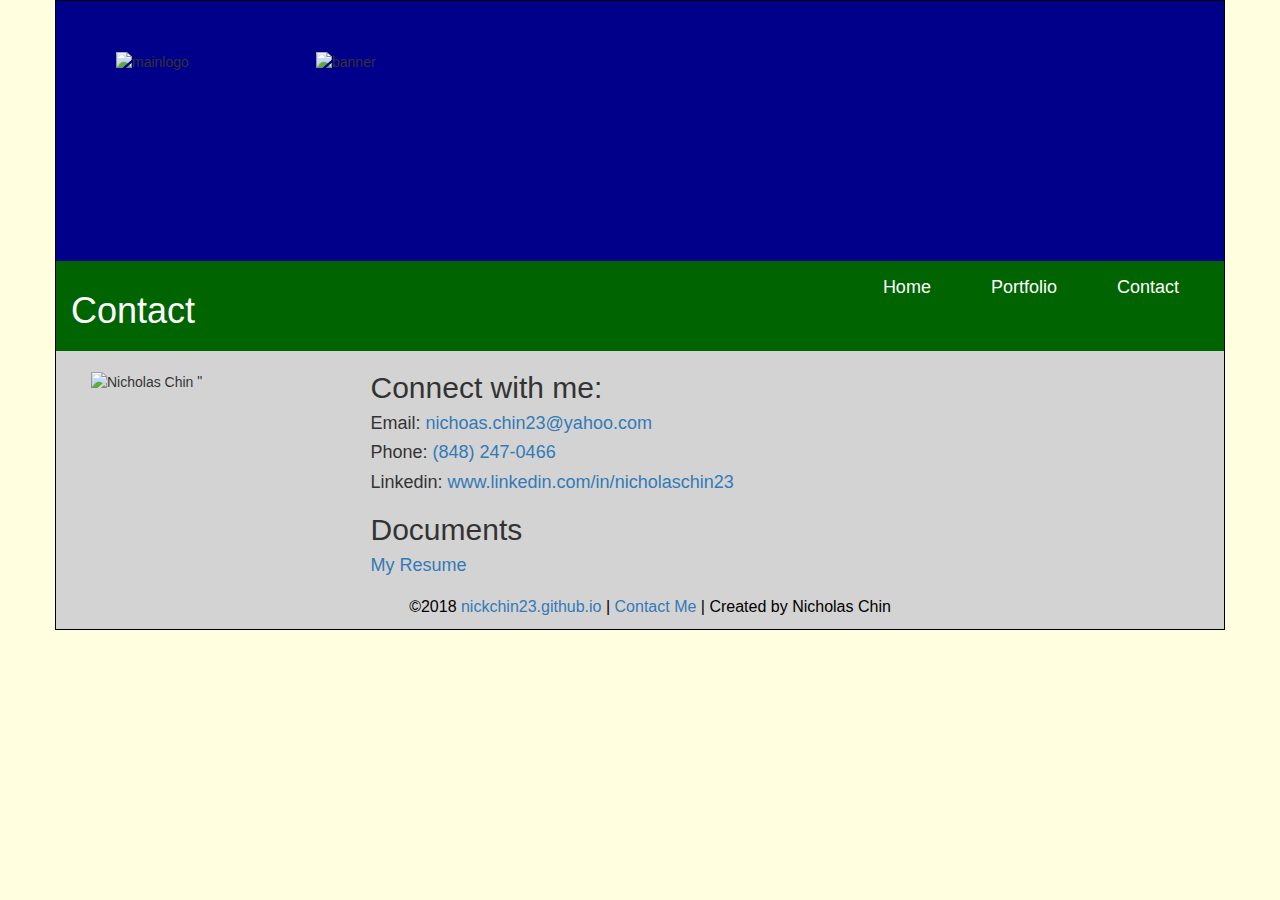
==== contact.html @ 0923cee5 "Update contact.html" ====
<!DOCTYPE html>
<html>
<head>
    <meta charset="utf-8">
    <meta name="viewport" content="width=device-width">
    <title>Home</title>
    <script src="https://code.jquery.com/jquery.min.js"></script>
    <link href="https://maxcdn.bootstrapcdn.com/bootstrap/3.3.6/css/bootstrap.min.css" rel="stylesheet" type="text/css" />
    <script src="https://maxcdn.bootstrapcdn.com/bootstrap/3.3.6/js/bootstrap.min.js"></script>
    <link rel="stylesheet" href="\style.css">
    <script src="main.js"></script>
</head>

<body>
    <div class="container">
        
        <!--Banner-->
        <div class="row top-bar">
            <div class="col-sm-4 logo">
                <img src="https://i.imgur.com/VTnbUzS.png" alt="mainlogo">
            </div>
            <div class="col-sm-8 banner">
                <img src="https://i.imgur.com/mvJP1Ve.png" alt="banner">
            </div>
        </div>
        
        <!--Navbar-->
        <div class="row nav-bar">
            <div class="col-sm-2">
            <h1>Contact</h1>
            </div>
            <nav class="navigation">
                <div class="col-sm-10">
                    <ul>
                        <li><a href="index.html">Home</a>
                            <ul>
                                <li><a href="index.html#aboutme">About Me</a></li>
                            </ul>
                        </li>
                        <li><a href="portfolio.html">Portfolio</a>
                            <ul>
                                <li><a href="portfolio.html#flash">Flash Animation</a></li>
                                <li><a href="portfolio.html#gamereview">Game Review Website</a></li>
                                <li><a href="portfolio.html#sci">Rutgers School of Comm. &amp; Info. Website</a></li>
                                <li><a href="portfolio.html#tableau">MLB Tableau Visualization</a></li>
                            </ul>
                        </li>
                        <li><a href="contact.html">Contact</a>
                        <li>
                    </ul>
                </div>
            </nav>
        </div>
                
        <!--Content and Sidebar-->
        <div class="content">
            <div class="col-sm-3 profile">
                <img src="https://media.licdn.com/mpr/mpr/shrinknp_400_400/AAMABADuAAgAAQAAAAAAABCzAAAAJDBiMGYyODZhLTI1N2YtNDY2OS04NjI5LTZjMzQ0NmE0MGEzNg.bin" alt="Nicholas Chin">
"
            </div>
                
            <div class="col-sm-9">
            
                <!--Contact Info-->
                <div class="contactinfo">
                    <h2>Connect with me:</h2>
                    <h4>Email: <a href="mailto:nicholas.chin23@yahoo.com">nichoas.chin23@yahoo.com</a></h4>
                    <h4>Phone: <a href="tel:848-247-0466">(848) 247-0466</a></h4>
                    <h4>Linkedin: <a href="https://linkedin.com/in/nicholaschin23 " target="_blank">www.linkedin.com/in/nicholaschin23</a></h4>
                    </div>
                
                <!--Documents-->
                <div class="docs">
                    <h2>Documents</h2>
                    <h4><a href="https://drive.google.com/open?id=1dSws-0sShbN4aBue-emafL-QrsRCLmhF">My Resume</a></h4>
                </div>
            </div>

            <!--Footer-->
             <div class="col-sm-12 footer">
                 <p>&#169;2018 <a href="https://nickchin23.github.io" target="_blank">nickchin23.github.io</a> | <a href="contact.html" target="_blank">Contact Me</a> | Created by Nicholas Chin </p>
            </div>

        </div>
    </div>
</body>
</html>
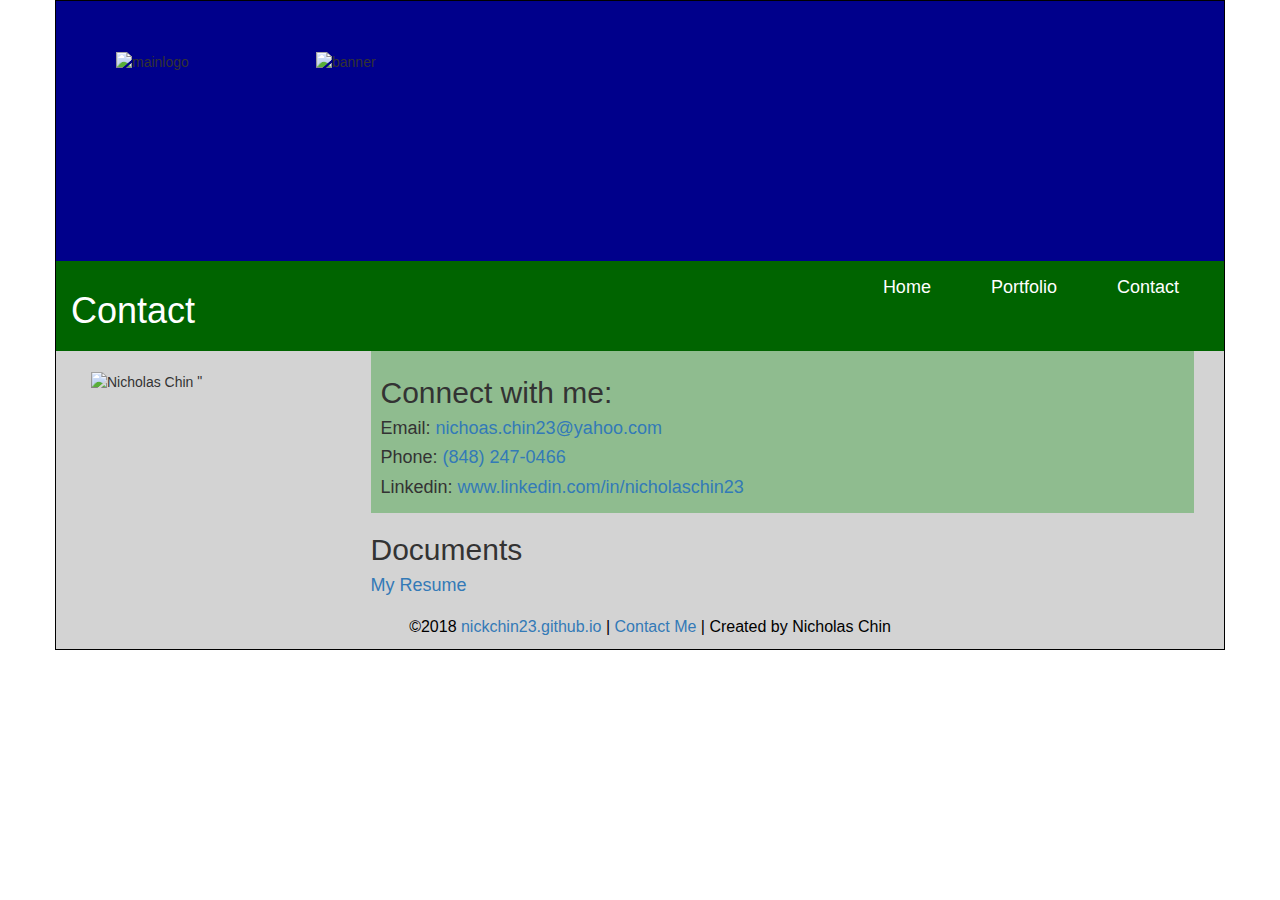
==== commit ff10507c: "Update contact.html" ====
--- a/contact.html
+++ b/contact.html
@@ -3,7 +3,7 @@
 <head>
     <meta charset="utf-8">
     <meta name="viewport" content="width=device-width">
-    <title>Home</title>
+    <title>Contact</title>
     <script src="https://code.jquery.com/jquery.min.js"></script>
     <link href="https://maxcdn.bootstrapcdn.com/bootstrap/3.3.6/css/bootstrap.min.css" rel="stylesheet" type="text/css" />
     <script src="https://maxcdn.bootstrapcdn.com/bootstrap/3.3.6/js/bootstrap.min.js"></script>
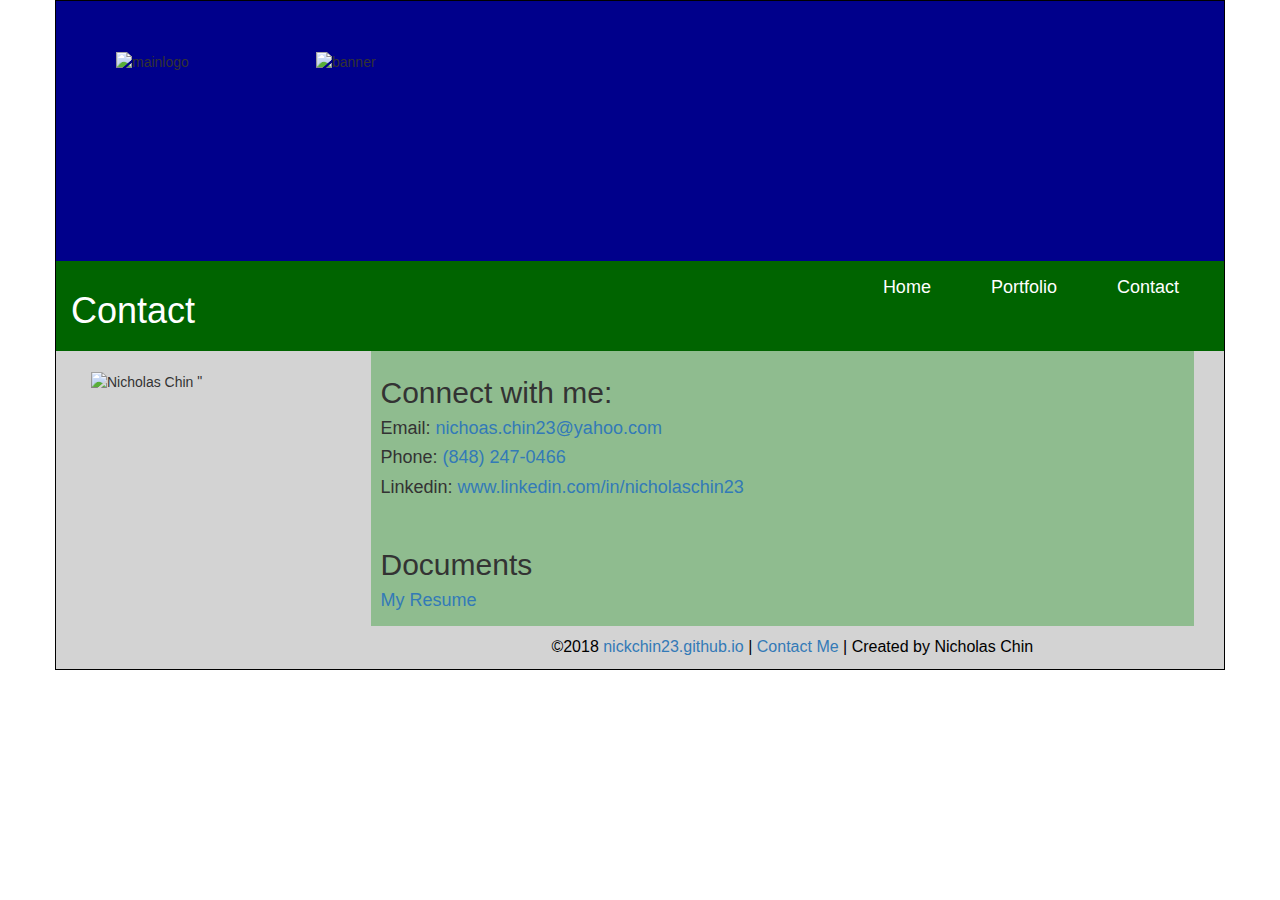
==== commit 44c8d8e4: "Update contact.html" ====
--- a/contact.html
+++ b/contact.html
@@ -40,6 +40,7 @@
                         <li><a href="portfolio.html">Portfolio</a>
                             <ul>
                                 <li><a href="portfolio.html#flash">Flash Animation</a></li>
+                                <li><a href="portfolio.html#site">Mock Personal Website</a></li>
                                 <li><a href="portfolio.html#gamereview">Game Review Website</a></li>
                                 <li><a href="portfolio.html#sci">Rutgers School of Comm. &amp; Info. Website</a></li>
                                 <li><a href="portfolio.html#tableau">MLB Tableau Visualization</a></li>
@@ -67,15 +68,11 @@
                     <h4>Email: <a href="mailto:nicholas.chin23@yahoo.com">nichoas.chin23@yahoo.com</a></h4>
                     <h4>Phone: <a href="tel:848-247-0466">(848) 247-0466</a></h4>
                     <h4>Linkedin: <a href="https://linkedin.com/in/nicholaschin23 " target="_blank">www.linkedin.com/in/nicholaschin23</a></h4>
+                    <br>
+                     <h2>Documents</h2>
+                    <h4><a href="https://drive.google.com/open?id=1dSws-0sShbN4aBue-emafL-QrsRCLmhF">My Resume</a></h4>
                     </div>
-                
-                <!--Documents-->
-                <div class="docs">
-                    <h2>Documents</h2>
-                    <h4><a href="https://drive.google.com/open?id=1dSws-0sShbN4aBue-emafL-QrsRCLmhF">My Resume</a></h4>
-                </div>
-            </div>
-
+            
             <!--Footer-->
              <div class="col-sm-12 footer">
                  <p>&#169;2018 <a href="https://nickchin23.github.io" target="_blank">nickchin23.github.io</a> | <a href="contact.html" target="_blank">Contact Me</a> | Created by Nicholas Chin </p>
@@ -83,5 +80,6 @@
 
         </div>
     </div>
+    </div>
 </body>
 </html>
